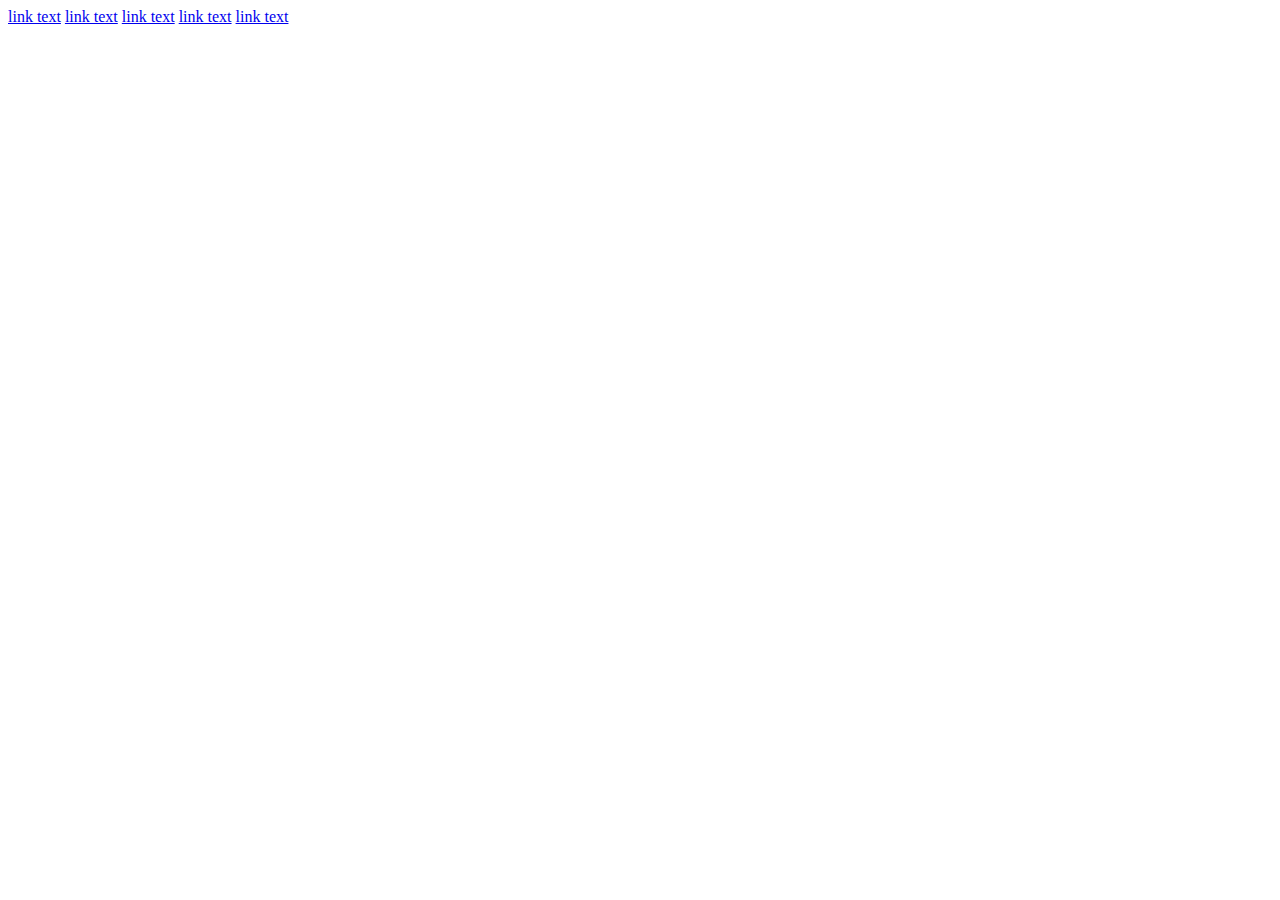
==== sobre.html @ 95928a27 "Adicionado todos os exercicios html e css" ====
<!DOCTYPE html>
<html lang="en">
<head>
    <meta charset="UTF-8">
    <meta name="viewport" content="width=device-width, initial-scale=1.0">
    <title>Fotos</title>
    
    <a href="imagens/d1.jpg">link text</a>
    <a href="imagens/d2.jpg">link text</a>
    <a href="imagens/d3.jpg">link text</a>
    <a href="imagens/d4.jpg">link text</a>
    <a href="imagens/d5.jpg">link text</a>

</head>
<body>
    
</body>
</html>
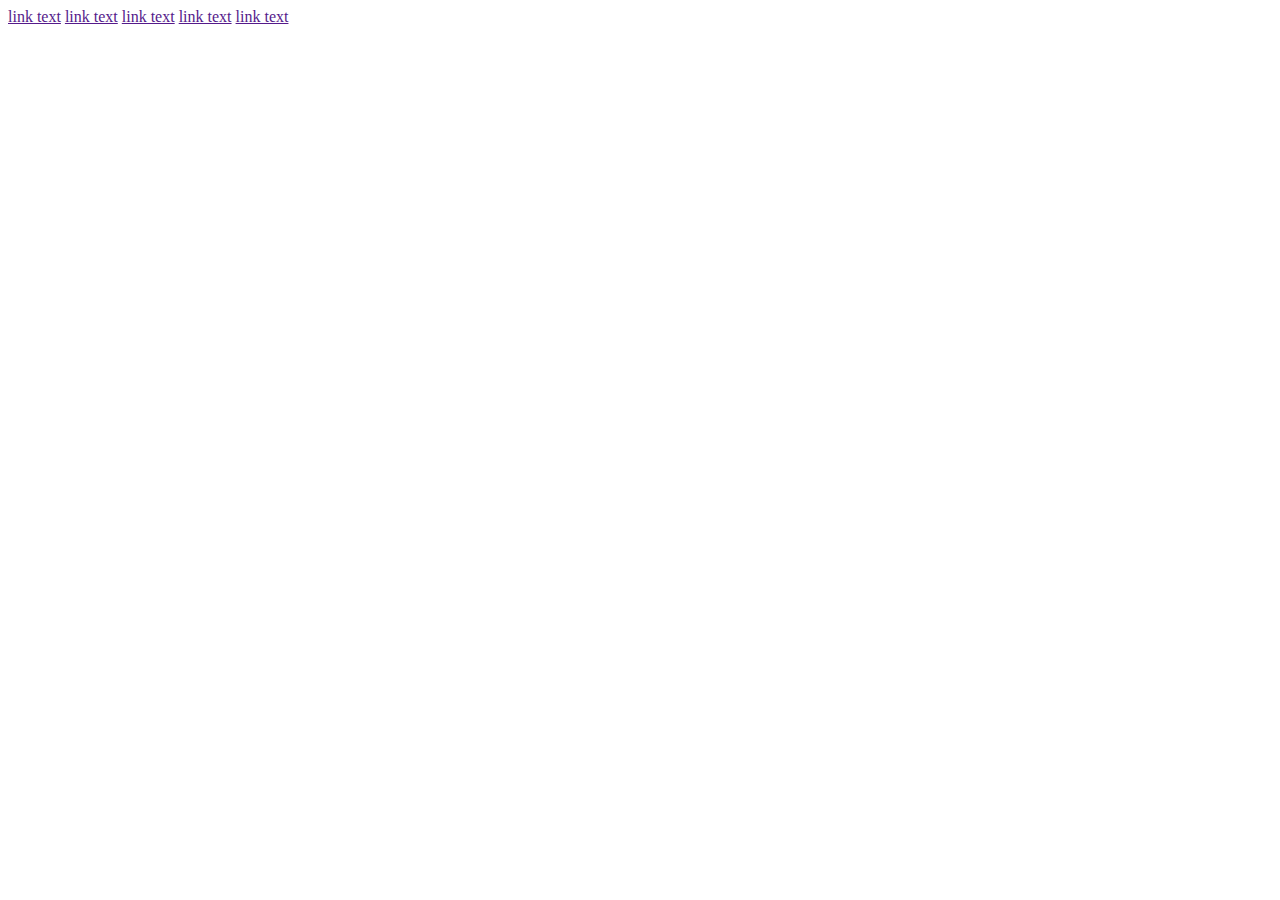
==== commit b0cd81d9: "adicionado todas as paginas css e jpg" ====
--- a/sobre.html
+++ b/sobre.html
@@ -5,11 +5,11 @@
     <meta name="viewport" content="width=device-width, initial-scale=1.0">
     <title>Fotos</title>
     
-    <a href="imagens/d1.jpg">link text</a>
-    <a href="imagens/d2.jpg">link text</a>
-    <a href="imagens/d3.jpg">link text</a>
-    <a href="imagens/d4.jpg">link text</a>
-    <a href="imagens/d5.jpg">link text</a>
+    <a href="">link text</a>
+    <a href="">link text</a>
+    <a href="">link text</a>
+    <a href="">link text</a>
+    <a href="">link text</a>
 
 </head>
 <body>
